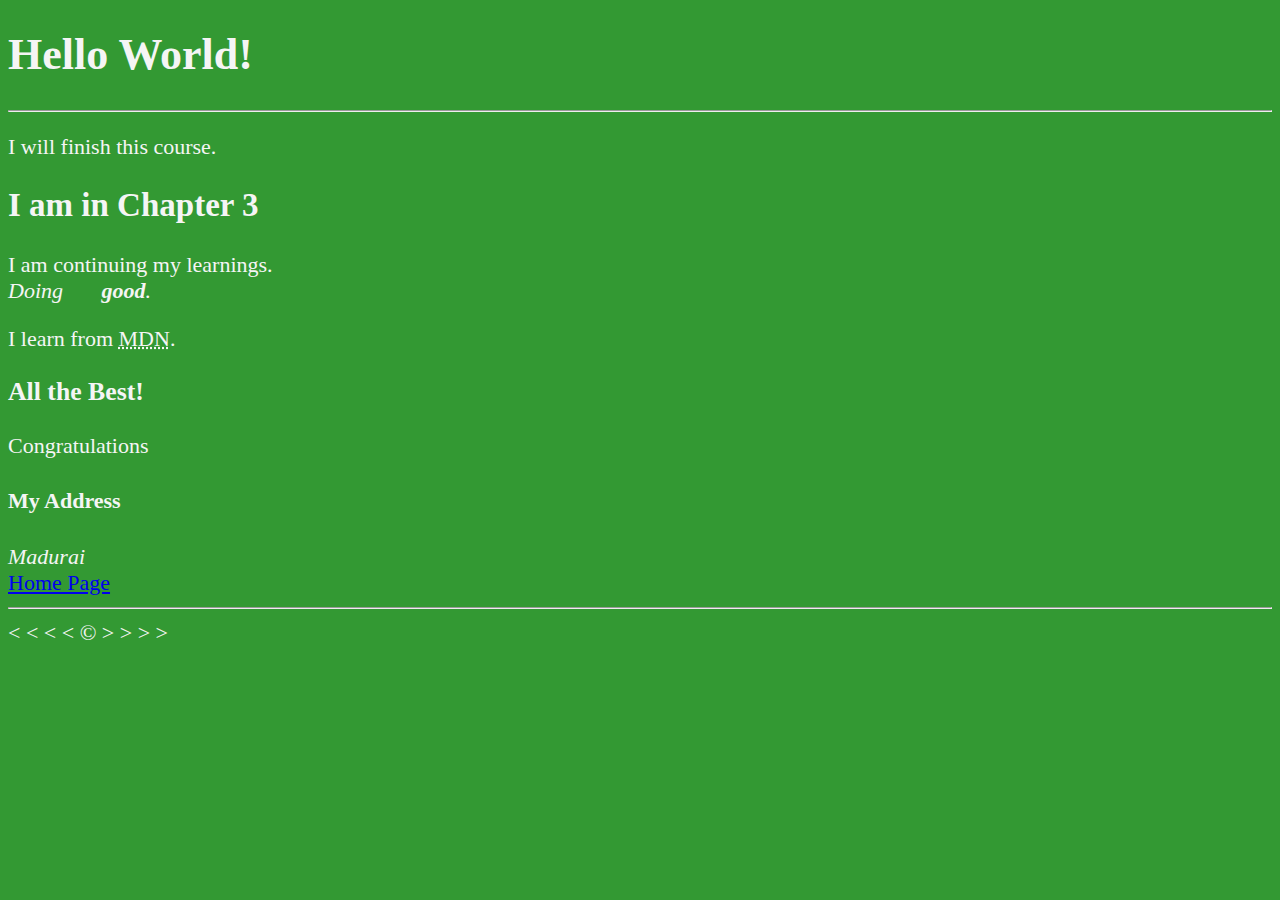
==== html/index.html @ 03851851 "Learned On 24th June 2024" ====
<!DOCTYPE html>
<html lang="en-US">
    <head>
        <meta charset="UTF-8">
        <meta name="author" content="Anbu">
        <meta name="description" content="Learn HTML">
        <title>My First Page</title>
        <link rel="icon" href="/images/html_logo.png" type="image/png">
        <link rel="stylesheet" href="/css/main.css" type="text/css">
        <style>
            html {
                font-size: 22px;
            }           
        </style>
    </head>
    <body>
        <h1>Hello World!</h1>
        <hr>
        <p>I will finish this course.</p>

        <h2>I am in Chapter 3</h2>
        <p>I am continuing my                learnings. <br> <em>Doing &nbsp;&nbsp;&nbsp;&nbsp;&nbsp;&nbsp;<strong>good</strong>.</em> </p>

        <p>I learn from <abbr title="Mozilla Developer Network">MDN</abbr>.</p>

        <h3>All the Best!</h3>
        <p>Congratulations</p>

        <h4>My Address</h4>
        <!-- To do have to specify full address -->
        <address>Madurai</address>
        <a href="/html/home.html">Home Page</a>
        <hr>
        &lt; &lt; &lt; &lt; &copy; &gt; &gt; &gt; &gt;
    </body>
</html>
---- css/main.css ----
body {
    background-color: #393;
    color: whitesmoke;
}
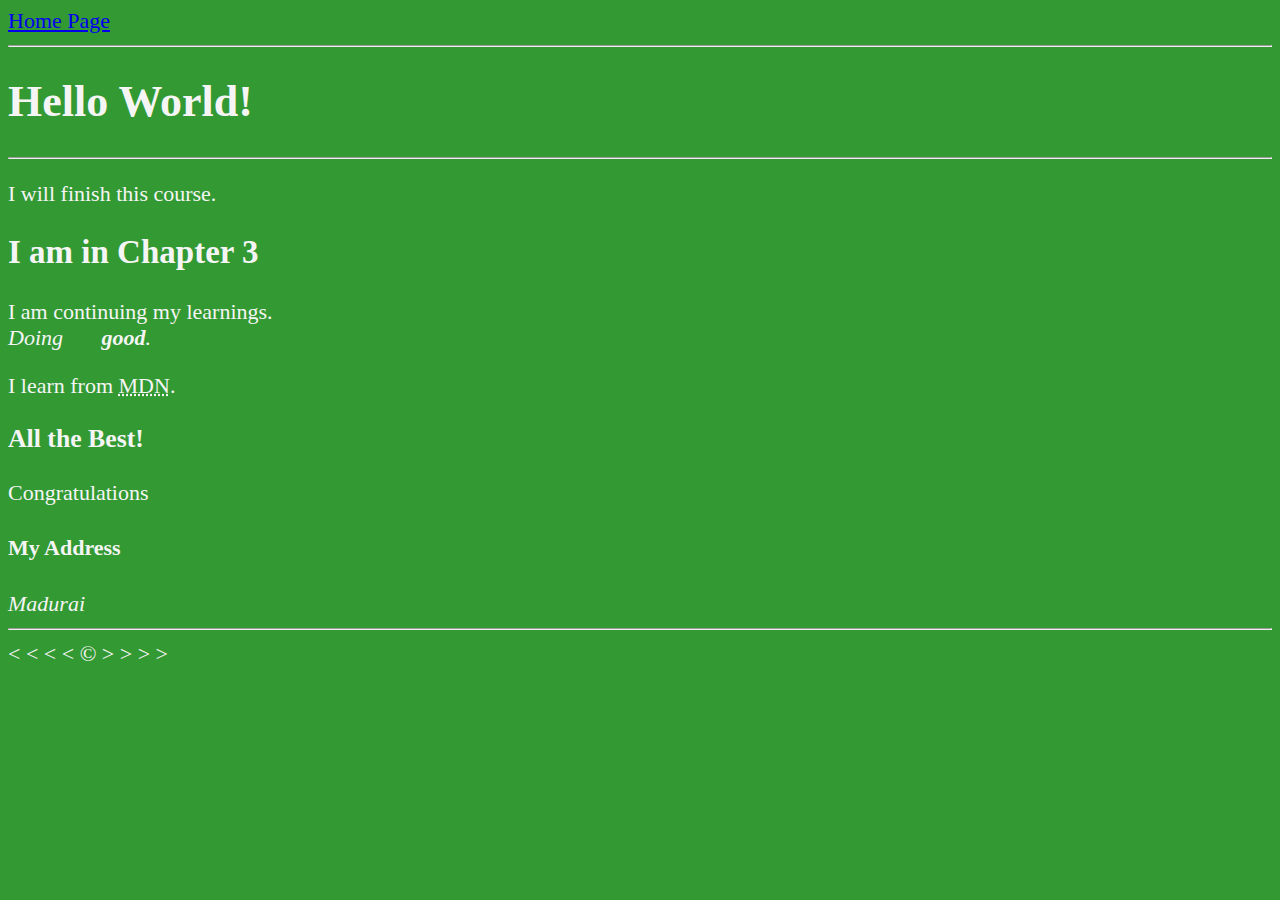
==== commit 797a171d: "26-Jun-2024" ====
--- a/html/index.html
+++ b/html/index.html
@@ -14,6 +14,8 @@
         </style>
     </head>
     <body>
+        <a href="/html/home.html">Home Page</a>
+        <hr>
         <h1>Hello World!</h1>
         <hr>
         <p>I will finish this course.</p>
@@ -28,8 +30,7 @@
 
         <h4>My Address</h4>
         <!-- To do have to specify full address -->
-        <address>Madurai</address>
-        <a href="/html/home.html">Home Page</a>
+        <address>Madurai</address>        
         <hr>
         &lt; &lt; &lt; &lt; &copy; &gt; &gt; &gt; &gt;
     </body>
